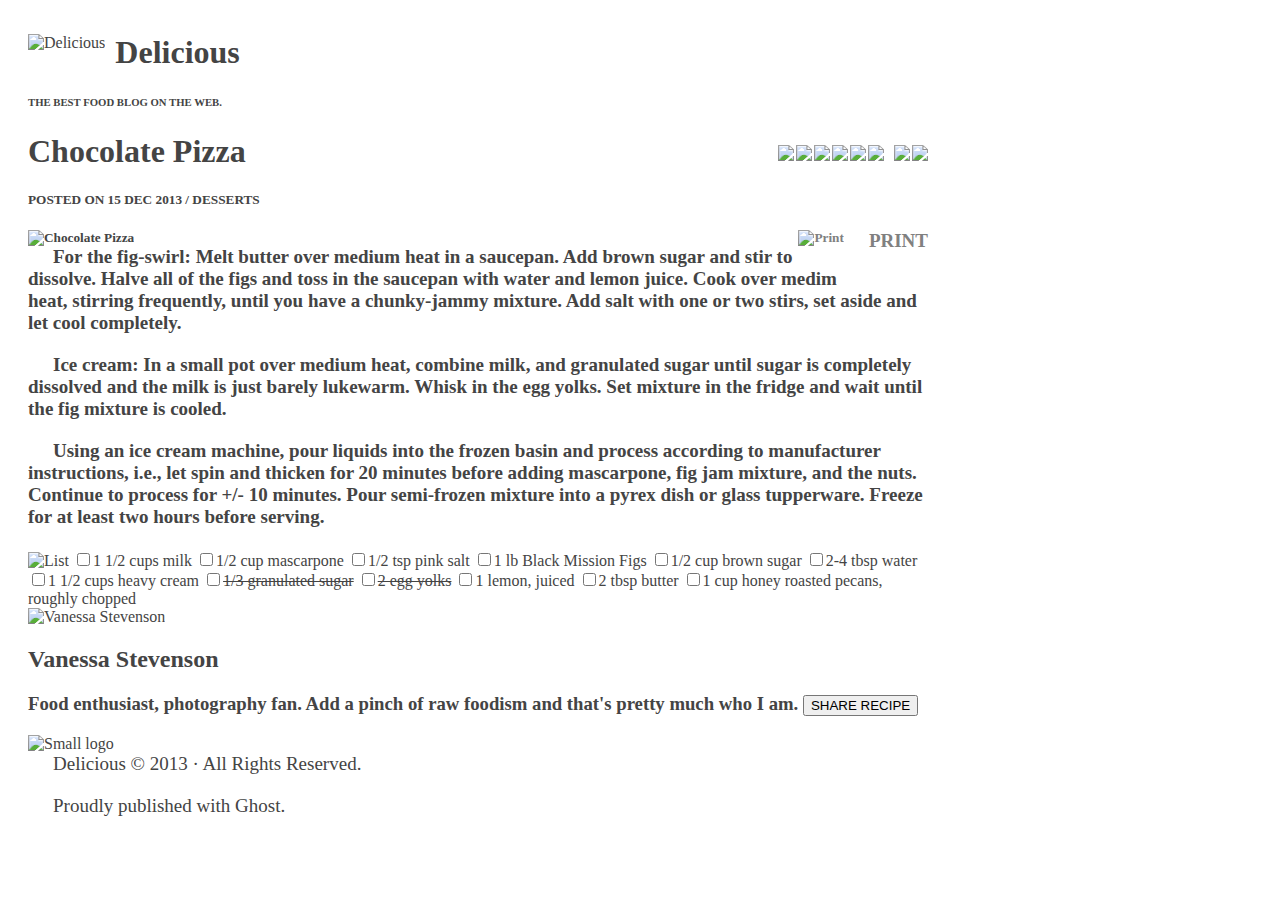
==== index.html @ 17f388a0 "First commit" ====
<!DOCTYPE html>
<html>
<head>
  <title>Delicious | THE BEST FOOD BLOG ON THE WEB/title</title>
  <meta charset="utf-8">
  <meta http-equiv="X-UA-Compatible" content="IE=edge">
  <meta name="description" content="Delicious' Chocolate Pizza recipe">
  <meta name="viewport" content="width=device-width, initial-scale=1">
  <link href="style.css" type="text/css" rel="stylesheet"/>
  <script src="https://ajax.googleapis.com/ajax/libs/jquery/2.1.3/jquery.min.js"></script>
</head>

<body>
  <header>
    <section>
      <img class="logo" src="file:///Users/jkoehnke/Downloads/challenge/logo.png" alt="Delicious">
      <h1 class="delicious">Delicious</h1>
      <h6 class="subtitle">THE BEST FOOD BLOG ON THE WEB.</h6>
      <ul class="social-icons">
        <li><a href="http://facebook.com/deliciousfoodblog" title="Facebook"><img src="file:///Users/jkoehnke/Downloads/challenge/fb-icon.png"></a></li>
        <li><a href="http://twitter.com/deliciousfoodblog" title="Twitter"><img src="file:///Users/jkoehnke/Downloads/challenge/twit-icon.png"></a></li>
        <li><a href="http:google.com/+deliciousfoodblog" title="Google+"><img src="file:///Users/jkoehnke/Downloads/challenge/gp-icon.png"></a></li>
        <li><a href="http://instagram.com/deliciousfoodblog" title="Instagram"><img src="file:///Users/jkoehnke/Downloads/challenge/insta-icon.png"></a></li>
        <li><a href="http://flickr.com/deliciousfoodblog" title="Flickr"><img src="file:///Users/jkoehnke/Downloads/challenge/flic-icon.png"></a></li>
        <li><a href="http://pinterest.com/deliciousfoodblog" title="Pinterest"><img src="file:///Users/jkoehnke/Downloads/challenge/pint-icon.png"></a></li>
        <li><a href="http://feed.deliciousfoodblog.com" title="RSS"><img src="file:///Users/jkoehnke/Downloads/challenge/rss-icon.png"></a></li>
        <li><a href="mailto:hello@deliciousfoodblog.com" title="Email"> <img src="file:///Users/jkoehnke/Downloads/challenge/mail-icon.png"></a></li>
      </ul>
    </section>
  </header>

  <main>
    <article>
      <section>
        <h1 class="blog-title">Chocolate Pizza</h1>
        <h5>POSTED ON 15 DEC 2013 / DESSERTS<h5>
        <p class="print">PRINT</p>
        <img class="print" src="file:///Users/jkoehnke/Downloads/challenge/print-icon.png" alt="Print">
        <img src="file:///Users/jkoehnke/Downloads/challenge/choco-pizza.png" alt="Chocolate Pizza" title="Chocolate Pizza">
        <p>For the fig-swirl: Melt butter over medium heat in a saucepan. Add brown sugar and stir to dissolve. Halve all of the figs and toss in the saucepan with water and lemon juice. Cook over medim heat, stirring frequently, until you have a chunky-jammy mixture. Add salt with one or two stirs, set aside and let cool completely.</p>

        <p>Ice cream: In a small pot over medium heat, combine milk, and granulated sugar until sugar is completely dissolved and the milk is just barely lukewarm. Whisk in the egg yolks. Set mixture in the fridge and wait until the fig mixture is cooled.</p>

        <p>Using an ice cream machine, pour liquids into the frozen basin and process according to manufacturer instructions, i.e., let spin and thicken for 20 minutes before adding mascarpone, fig jam mixture, and the nuts. Continue to process for +/- 10 minutes. Pour semi-frozen mixture into a pyrex dish or glass tupperware. Freeze for at least two hours before serving.</p>
      </section>

      <section class="recipe">
        <img src="file:///Users/jkoehnke/Downloads/challenge/list-bg.png" alt="List" title="List">
        <label class="ingredients"><input name="Checkbox1" type="checkbox">1 1/2 cups milk</label>
        <label class="ingredients"><input name="Checkbox1" type="checkbox">1/2 cup mascarpone</label>
        <label class="ingredients"><input name="Checkbox1" type="checkbox">1/2 tsp pink salt</label>
        <label class="ingredients"><input name="Checkbox1" type="checkbox">1 lb Black Mission Figs</label>
        <label class="ingredients"><input name="Checkbox1" type="checkbox">1/2 cup brown sugar</label>
        <label class="ingredients"><input name="Checkbox1" type="checkbox">2-4 tbsp water</label>
        <label class="ingredients"><input name="Checkbox1" type="checkbox">1 1/2 cups heavy cream</label>
        <label class="ingredients"><input name="Checkbox1" type="checkbox"><s>1/3 granulated sugar</s></label>
        <label class="ingredients"><input name="Checkbox1" type="checkbox"><s>2 egg yolks</s></label>
        <label class="ingredients"><input name="Checkbox1" type="checkbox">1 lemon, juiced</label>
        <label class="ingredients"><input name="Checkbox1" type="checkbox">2 tbsp butter</label>
        <label class="ingredients"><input name="Checkbox1" type="checkbox">1 cup honey roasted pecans, roughly chopped</label>
      </section>

      <section class="author">
        <img src="file:///Users/jkoehnke/Downloads/challenge/van-pic.png" alt="Vanessa Stevenson" title"Vanessa Stevenson">
        <h2 class="author-name">Vanessa Stevenson</h2>
        <h3 class="author-bio">Food enthusiast, photography fan. Add a pinch of raw foodism and that's pretty much who I am.
        <button id="share-recipe">SHARE RECIPE</button>
      </section>
    </article>
  </main>

  <footer>
    <img src="file:///Users/jkoehnke/Downloads/challenge/small-logo.png" alt="Small logo">
    <p class="copyright">Delicious &copy 2013 &middot All Rights Reserved.</p>
    <p>Proudly published with Ghost.</p>
  </footer>

  <script>window.jQuery || document.write('<script src="js/vendor/jquery-1.10.2.min.js"><\/script>')</script>

  <script>
    (function(b,o,i,l,e,r){b.GoogleAnalyticsObject=l;b[l]||(b[l]=
    function(){(b[l].q=b[l].q||[]).push(arguments)});b[l].l=+new Date;
    e=o.createElement(i);r=o.getElementsByTagName(i)[0];
    e.src='//www.google-analytics.com/analytics.js';
    r.parentNode.insertBefore(e,r)}(window,document,'script','ga'));
    ga('create','UA-XXXXX-X');ga('send','pageview');
  </script>

</body>
</html>
---- style.css ----
body {
  font-family: 'Droid Serif';
  color: #444444;
  max-width: 900px;
  padding: 0 20px;
}

header {
  display: block;
  max-width: 900px;
  margin: 34px 0 auto;
}

p {
  text-indent: 25px;
  font-size: 19px;
  margin: 0 0 20px 0;
  color: #444444;
}

footer {

}

.logo {
  float: left;
  margin: 0 10px 0 0;
}

.social-icons {
  display: inline;
  float: right;
  margin: 0 auto;
  padding-top: 12px;
}

.social-icons li {
  display: inline-block;
  list-style: none;
  float: left;
  margin-left: 2px;
}

.social-icons li:nth-child(7) {
  margin-left: 10px;
}

.print {
  float: right;
  color: gray;
}
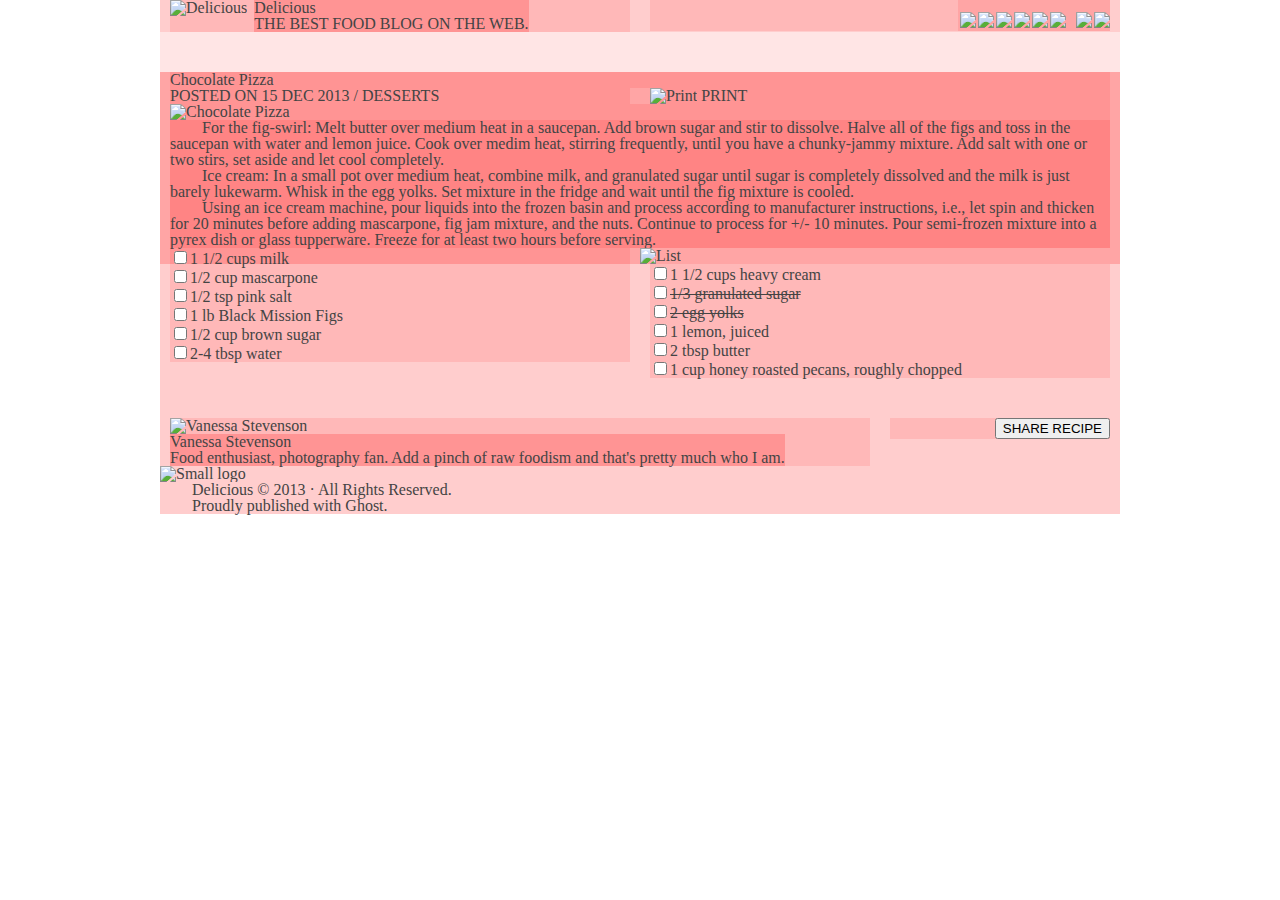
==== commit af701022: "Adding incomplete updates" ====
--- a/index.html
+++ b/index.html
@@ -1,5 +1,5 @@
 <!DOCTYPE html>
-<html>
+<html class="no-js">
 <head>
   <title>Delicious | THE BEST FOOD BLOG ON THE WEB/title</title>
   <meta charset="utf-8">
@@ -7,73 +7,104 @@
   <meta name="description" content="Delicious' Chocolate Pizza recipe">
   <meta name="viewport" content="width=device-width, initial-scale=1">
   <link href="style.css" type="text/css" rel="stylesheet"/>
+  <link href="960.css" type="text/css" rel="stylesheet"/>
   <script src="https://ajax.googleapis.com/ajax/libs/jquery/2.1.3/jquery.min.js"></script>
 </head>
 
 <body>
-  <header>
-    <section>
-      <img class="logo" src="file:///Users/jkoehnke/Downloads/challenge/logo.png" alt="Delicious">
-      <h1 class="delicious">Delicious</h1>
-      <h6 class="subtitle">THE BEST FOOD BLOG ON THE WEB.</h6>
-      <ul class="social-icons">
-        <li><a href="http://facebook.com/deliciousfoodblog" title="Facebook"><img src="file:///Users/jkoehnke/Downloads/challenge/fb-icon.png"></a></li>
-        <li><a href="http://twitter.com/deliciousfoodblog" title="Twitter"><img src="file:///Users/jkoehnke/Downloads/challenge/twit-icon.png"></a></li>
-        <li><a href="http:google.com/+deliciousfoodblog" title="Google+"><img src="file:///Users/jkoehnke/Downloads/challenge/gp-icon.png"></a></li>
-        <li><a href="http://instagram.com/deliciousfoodblog" title="Instagram"><img src="file:///Users/jkoehnke/Downloads/challenge/insta-icon.png"></a></li>
-        <li><a href="http://flickr.com/deliciousfoodblog" title="Flickr"><img src="file:///Users/jkoehnke/Downloads/challenge/flic-icon.png"></a></li>
-        <li><a href="http://pinterest.com/deliciousfoodblog" title="Pinterest"><img src="file:///Users/jkoehnke/Downloads/challenge/pint-icon.png"></a></li>
-        <li><a href="http://feed.deliciousfoodblog.com" title="RSS"><img src="file:///Users/jkoehnke/Downloads/challenge/rss-icon.png"></a></li>
-        <li><a href="mailto:hello@deliciousfoodblog.com" title="Email"> <img src="file:///Users/jkoehnke/Downloads/challenge/mail-icon.png"></a></li>
-      </ul>
-    </section>
-  </header>
+  <div class="container_12 test">
 
-  <main>
-    <article>
-      <section>
-        <h1 class="blog-title">Chocolate Pizza</h1>
-        <h5>POSTED ON 15 DEC 2013 / DESSERTS<h5>
-        <p class="print">PRINT</p>
-        <img class="print" src="file:///Users/jkoehnke/Downloads/challenge/print-icon.png" alt="Print">
-        <img src="file:///Users/jkoehnke/Downloads/challenge/choco-pizza.png" alt="Chocolate Pizza" title="Chocolate Pizza">
-        <p>For the fig-swirl: Melt butter over medium heat in a saucepan. Add brown sugar and stir to dissolve. Halve all of the figs and toss in the saucepan with water and lemon juice. Cook over medim heat, stirring frequently, until you have a chunky-jammy mixture. Add salt with one or two stirs, set aside and let cool completely.</p>
+    <header class="masthead test">
+      <section class="clearfix test">
+        <div class="grid_6 test">
+          <img class="logo" src="file:///Users/jkoehnke/Downloads/challenge/logo.png" alt="Delicious">
+          <div class="logo-text test">
+            <h1 class="test">Delicious</h1>
+            <h6 class="test">THE BEST FOOD BLOG ON THE WEB.</h6>
+          </div>
+        </div>
 
-        <p>Ice cream: In a small pot over medium heat, combine milk, and granulated sugar until sugar is completely dissolved and the milk is just barely lukewarm. Whisk in the egg yolks. Set mixture in the fridge and wait until the fig mixture is cooled.</p>
+        <div class="grid_6 test">
+          <ul class="social-icons test">
+            <li><a href="http://facebook.com/deliciousfoodblog" title="Facebook"><img src="file:///Users/jkoehnke/Downloads/challenge/fb-icon.png"></a></li>
+            <li><a href="http://twitter.com/deliciousfoodblog" title="Twitter"><img src="file:///Users/jkoehnke/Downloads/challenge/twit-icon.png"></a></li>
+            <li><a href="http:google.com/+deliciousfoodblog" title="Google+"><img src="file:///Users/jkoehnke/Downloads/challenge/gp-icon.png"></a></li>
+            <li><a href="http://instagram.com/deliciousfoodblog" title="Instagram"><img src="file:///Users/jkoehnke/Downloads/challenge/insta-icon.png"></a></li>
+            <li><a href="http://flickr.com/deliciousfoodblog" title="Flickr"><img src="file:///Users/jkoehnke/Downloads/challenge/flic-icon.png"></a></li>
+            <li><a href="http://pinterest.com/deliciousfoodblog" title="Pinterest"><img src="file:///Users/jkoehnke/Downloads/challenge/pint-icon.png"></a></li>
+            <li><a href="http://feed.deliciousfoodblog.com" title="RSS"><img src="file:///Users/jkoehnke/Downloads/challenge/rss-icon.png"></a></li>
+            <li><a href="mailto:hello@deliciousfoodblog.com" title="Email"> <img src="file:///Users/jkoehnke/Downloads/challenge/mail-icon.png"></a></li>
+          </ul>
+        </div>
+      </section>
+    </header>
 
-        <p>Using an ice cream machine, pour liquids into the frozen basin and process according to manufacturer instructions, i.e., let spin and thicken for 20 minutes before adding mascarpone, fig jam mixture, and the nuts. Continue to process for +/- 10 minutes. Pour semi-frozen mixture into a pyrex dish or glass tupperware. Freeze for at least two hours before serving.</p>
-      </section>
+    <main class="test">
 
-      <section class="recipe">
-        <img src="file:///Users/jkoehnke/Downloads/challenge/list-bg.png" alt="List" title="List">
-        <label class="ingredients"><input name="Checkbox1" type="checkbox">1 1/2 cups milk</label>
-        <label class="ingredients"><input name="Checkbox1" type="checkbox">1/2 cup mascarpone</label>
-        <label class="ingredients"><input name="Checkbox1" type="checkbox">1/2 tsp pink salt</label>
-        <label class="ingredients"><input name="Checkbox1" type="checkbox">1 lb Black Mission Figs</label>
-        <label class="ingredients"><input name="Checkbox1" type="checkbox">1/2 cup brown sugar</label>
-        <label class="ingredients"><input name="Checkbox1" type="checkbox">2-4 tbsp water</label>
-        <label class="ingredients"><input name="Checkbox1" type="checkbox">1 1/2 cups heavy cream</label>
-        <label class="ingredients"><input name="Checkbox1" type="checkbox"><s>1/3 granulated sugar</s></label>
-        <label class="ingredients"><input name="Checkbox1" type="checkbox"><s>2 egg yolks</s></label>
-        <label class="ingredients"><input name="Checkbox1" type="checkbox">1 lemon, juiced</label>
-        <label class="ingredients"><input name="Checkbox1" type="checkbox">2 tbsp butter</label>
-        <label class="ingredients"><input name="Checkbox1" type="checkbox">1 cup honey roasted pecans, roughly chopped</label>
-      </section>
+      <article class="test">
+        <section class="test">
+          <h1 class="title grid_12 test">Chocolate Pizza</h1>
+          <h5 class="subtitle grid_6 test">POSTED ON 15 DEC 2013 / DESSERTS<h5>
+          <div class="print-text grid_6 test"><img class="print-icon" src="file:///Users/jkoehnke/Downloads/challenge/print-icon.png" alt="Print"> PRINT </div>
+        </section>
 
-      <section class="author">
-        <img src="file:///Users/jkoehnke/Downloads/challenge/van-pic.png" alt="Vanessa Stevenson" title"Vanessa Stevenson">
-        <h2 class="author-name">Vanessa Stevenson</h2>
-        <h3 class="author-bio">Food enthusiast, photography fan. Add a pinch of raw foodism and that's pretty much who I am.
-        <button id="share-recipe">SHARE RECIPE</button>
-      </section>
-    </article>
-  </main>
+        <section class="grid_12 test">
+          <img class="blog-photo" src="file:///Users/jkoehnke/Downloads/challenge/choco-pizza.png" alt="Chocolate Pizza" title="Chocolate Pizza">
+        </section>
 
-  <footer>
-    <img src="file:///Users/jkoehnke/Downloads/challenge/small-logo.png" alt="Small logo">
-    <p class="copyright">Delicious &copy 2013 &middot All Rights Reserved.</p>
-    <p>Proudly published with Ghost.</p>
-  </footer>
+        <section class="ingredients grid_12 test">
+          <p class="test">For the fig-swirl: Melt butter over medium heat in a saucepan. Add brown sugar and stir to dissolve. Halve all of the figs and toss in the saucepan with water and lemon juice. Cook over medim heat, stirring frequently, until you have a chunky-jammy mixture. Add salt with one or two stirs, set aside and let cool completely.</p>
+
+          <p class="test">Ice cream: In a small pot over medium heat, combine milk, and granulated sugar until sugar is completely dissolved and the milk is just barely lukewarm. Whisk in the egg yolks. Set mixture in the fridge and wait until the fig mixture is cooled.</p>
+
+          <p class="test">Using an ice cream machine, pour liquids into the frozen basin and process according to manufacturer instructions, i.e., let spin and thicken for 20 minutes before adding mascarpone, fig jam mixture, and the nuts. Continue to process for +/- 10 minutes. Pour semi-frozen mixture into a pyrex dish or glass tupperware. Freeze for at least two hours before serving.</p>
+        </section>
+
+        <section class="recipe test">
+          <img class="list" src="file:///Users/jkoehnke/Downloads/challenge/list-bg.png" alt="List" title="List">
+            <ul class="grid_6 test">
+              <li><input name="Checkbox" type="checkbox">1 1/2 cups milk</li>
+              <li><input name="Checkbox" type="checkbox">1/2 cup mascarpone</li>
+              <li><input name="Checkbox" type="checkbox">1/2 tsp pink salt</li>
+              <li><input name="Checkbox" type="checkbox">1 lb Black Mission Figs</li>
+              <li><input name="Checkbox" type="checkbox">1/2 cup brown sugar</li>
+              <li><input name="Checkbox" type="checkbox">2-4 tbsp water</li>
+            </ul>
+
+            <ul class="grid_6 test">
+              <li><input name="Checkbox" type="checkbox">1 1/2 cups heavy cream</li>
+              <li><input name="Checkbox" type="checkbox"><s>1/3 granulated sugar</s></li>
+              <li><input name="Checkbox" type="checkbox"><s>2 egg yolks</s></li>
+              <li><input name="Checkbox" type="checkbox">1 lemon, juiced</li>
+              <li><input name="Checkbox" type="checkbox">2 tbsp butter</li>
+              <li><input name="Checkbox" type="checkbox">1 cup honey roasted pecans, roughly chopped</li>
+            </ul>
+        </section>
+
+        <section class="author test">
+          <div class="grid_9 test">
+            <img class="author-photo" src="file:///Users/jkoehnke/Downloads/challenge/van-pic.png" alt="Vanessa Stevenson" title"Vanessa Stevenson">
+            <div class="author-text test">
+              <h2 class="author-name test">Vanessa Stevenson</h2>
+              <h4 class="author-bio test">Food enthusiast, photography fan. Add a pinch of raw foodism and that's pretty much who I am.
+            </div>
+          </div>
+
+          <div class="grid_3 test">
+            <button id="share-recipe">SHARE RECIPE</button>
+          </div>
+        </section>
+
+      </article>
+    </main>
+
+    <footer class=test>
+      <img src="file:///Users/jkoehnke/Downloads/challenge/small-logo.png" alt="Small logo">
+      <p class="copyright">Delicious &copy 2013 &middot All Rights Reserved.</p>
+      <p>Proudly published with Ghost.</p>
+    </footer>
+
+  </div>
 
   <script>window.jQuery || document.write('<script src="js/vendor/jquery-1.10.2.min.js"><\/script>')</script>
 
--- a/style.css
+++ b/style.css
@@ -1,30 +1,100 @@
+/* http://meyerweb.com/eric/tools/css/reset/
+   v2.0 | 20110126
+   License: none (public domain)
+*/
+
+html, body, div, span, applet, object, iframe,
+h1, h2, h3, h4, h5, h6, p, blockquote, pre,
+a, abbr, acronym, address, big, cite, code,
+del, dfn, em, img, ins, kbd, q, s, samp,
+small, strike, strong, sub, sup, tt, var,
+b, u, i, center,
+dl, dt, dd, ol, ul, li,
+fieldset, form, label, legend,
+table, caption, tbody, tfoot, thead, tr, th, td,
+article, aside, canvas, details, embed,
+figure, figcaption, footer, header, hgroup,
+menu, nav, output, ruby, section, summary,
+time, mark, audio, video {
+  margin: 0;
+  padding: 0;
+  border: 0;
+  font-size: 100%;
+  font: inherit;
+  vertical-align: baseline;
+}
+/* HTML5 display-role reset for older browsers */
+article, aside, details, figcaption, figure,
+footer, header, hgroup, menu, nav, section {
+  display: block;
+}
+body {
+  line-height: 1;
+}
+ol, ul {
+  list-style: none;
+}
+blockquote, q {
+  quotes: none;
+}
+blockquote:before, blockquote:after,
+q:before, q:after {
+  content: '';
+  content: none;
+}
+table {
+  border-collapse: collapse;
+  border-spacing: 0;
+}
+
+/*JK CSS*/
+
+.test {
+  background: rgba(255, 0, 0, .1);
+}
+
+.clearfix:after {
+  visibility: hidden;
+  display: block;
+  font-size: 0;
+  content: " ";
+  clear: both;
+  height: 0;
+}
+
 body {
   font-family: 'Droid Serif';
   color: #444444;
-  max-width: 900px;
-  padding: 0 20px;
-}
-
-header {
-  display: block;
-  max-width: 900px;
-  margin: 34px 0 auto;
 }
 
 p {
-  text-indent: 25px;
-  font-size: 19px;
-  margin: 0 0 20px 0;
-  color: #444444;
+  text-indent: 2.0em;
+}
+
+h1, h2, h3, h4, h5, h6 {
+  margin: 0;
+  padding: 0;
 }
 
 footer {
 
 }
 
+.masthead {
+  background: url(border.png) repeat-x bottom;
+  padding-bottom: 40px;
+  width: 960px;
+}
+
 .logo {
+  display: block;
   float: left;
-  margin: 0 10px 0 0;
+  margin-right: 7px;
+}
+
+.logo-text {
+  display: block;
+  float: left;
 }
 
 .social-icons {
@@ -46,6 +116,38 @@
 }
 
 .print {
+  text-align: right;
+}
+
+.blog-photo {
+  width: 100%;
+  height: auto;
+}
+
+.list {
+  width: 100%;
+  height: auto;
+}
+
+.recipe {
+  background-image: 'file:///Users/jkoehnke/Downloads/challenge/list-bg.png';
+}
+
+.author {
+  display: block;
+  float: left;
+  margin-right: 7px;
+  background: url(border.png) repeat-x top;
+  padding-top: 40px;
+  width: 960px;
+}
+
+.author-text {
+  display: block;
+  float: left;
+}
+
+#share-recipe {
+  display: inline;
   float: right;
-  color: gray;
 }
--- a/960.css
+++ b/960.css
@@ -0,0 +1,653 @@
+  /*
+  960 Grid System ~ Core CSS.
+  Learn more ~ http://960.gs/
+
+  Licensed under GPL and MIT.
+*/
+
+/*
+  Forces backgrounds to span full width,
+  even if there is horizontal scrolling.
+  Increase this if your layout is wider.
+
+  Note: IE6 works fine without this fix.
+*/
+
+body {
+  min-width: 960px;
+}
+
+/* `Container
+----------------------------------------------------------------------------------------------------*/
+
+.container_12,
+.container_16 {
+  margin-left: auto;
+  margin-right: auto;
+  width: 960px;
+}
+
+/* `Grid >> Global
+----------------------------------------------------------------------------------------------------*/
+
+.grid_1,
+.grid_2,
+.grid_3,
+.grid_4,
+.grid_5,
+.grid_6,
+.grid_7,
+.grid_8,
+.grid_9,
+.grid_10,
+.grid_11,
+.grid_12,
+.grid_13,
+.grid_14,
+.grid_15,
+.grid_16 {
+  display: inline;
+  float: left;
+  margin-left: 10px;
+  margin-right: 10px;
+}
+
+.push_1, .pull_1,
+.push_2, .pull_2,
+.push_3, .pull_3,
+.push_4, .pull_4,
+.push_5, .pull_5,
+.push_6, .pull_6,
+.push_7, .pull_7,
+.push_8, .pull_8,
+.push_9, .pull_9,
+.push_10, .pull_10,
+.push_11, .pull_11,
+.push_12, .pull_12,
+.push_13, .pull_13,
+.push_14, .pull_14,
+.push_15, .pull_15 {
+  position: relative;
+}
+
+.container_12 .grid_3,
+.container_16 .grid_4 {
+  width: 220px;
+}
+
+.container_12 .grid_6,
+.container_16 .grid_8 {
+  width: 460px;
+}
+
+.container_12 .grid_9,
+.container_16 .grid_12 {
+  width: 700px;
+}
+
+.container_12 .grid_12,
+.container_16 .grid_16 {
+  width: 940px;
+}
+
+/* `Grid >> Children (Alpha ~ First, Omega ~ Last)
+----------------------------------------------------------------------------------------------------*/
+
+.alpha {
+  margin-left: 0;
+}
+
+.omega {
+  margin-right: 0;
+}
+
+/* `Grid >> 12 Columns
+----------------------------------------------------------------------------------------------------*/
+
+.container_12 .grid_1 {
+  width: 60px;
+}
+
+.container_12 .grid_2 {
+  width: 140px;
+}
+
+.container_12 .grid_4 {
+  width: 300px;
+}
+
+.container_12 .grid_5 {
+  width: 380px;
+}
+
+.container_12 .grid_7 {
+  width: 540px;
+}
+
+.container_12 .grid_8 {
+  width: 620px;
+}
+
+.container_12 .grid_10 {
+  width: 780px;
+}
+
+.container_12 .grid_11 {
+  width: 860px;
+}
+
+/* `Grid >> 16 Columns
+----------------------------------------------------------------------------------------------------*/
+
+.container_16 .grid_1 {
+  width: 40px;
+}
+
+.container_16 .grid_2 {
+  width: 100px;
+}
+
+.container_16 .grid_3 {
+  width: 160px;
+}
+
+.container_16 .grid_5 {
+  width: 280px;
+}
+
+.container_16 .grid_6 {
+  width: 340px;
+}
+
+.container_16 .grid_7 {
+  width: 400px;
+}
+
+.container_16 .grid_9 {
+  width: 520px;
+}
+
+.container_16 .grid_10 {
+  width: 580px;
+}
+
+.container_16 .grid_11 {
+  width: 640px;
+}
+
+.container_16 .grid_13 {
+  width: 760px;
+}
+
+.container_16 .grid_14 {
+  width: 820px;
+}
+
+.container_16 .grid_15 {
+  width: 880px;
+}
+
+/* `Prefix Extra Space >> Global
+----------------------------------------------------------------------------------------------------*/
+
+.container_12 .prefix_3,
+.container_16 .prefix_4 {
+  padding-left: 240px;
+}
+
+.container_12 .prefix_6,
+.container_16 .prefix_8 {
+  padding-left: 480px;
+}
+
+.container_12 .prefix_9,
+.container_16 .prefix_12 {
+  padding-left: 720px;
+}
+
+/* `Prefix Extra Space >> 12 Columns
+----------------------------------------------------------------------------------------------------*/
+
+.container_12 .prefix_1 {
+  padding-left: 80px;
+}
+
+.container_12 .prefix_2 {
+  padding-left: 160px;
+}
+
+.container_12 .prefix_4 {
+  padding-left: 320px;
+}
+
+.container_12 .prefix_5 {
+  padding-left: 400px;
+}
+
+.container_12 .prefix_7 {
+  padding-left: 560px;
+}
+
+.container_12 .prefix_8 {
+  padding-left: 640px;
+}
+
+.container_12 .prefix_10 {
+  padding-left: 800px;
+}
+
+.container_12 .prefix_11 {
+  padding-left: 880px;
+}
+
+/* `Prefix Extra Space >> 16 Columns
+----------------------------------------------------------------------------------------------------*/
+
+.container_16 .prefix_1 {
+  padding-left: 60px;
+}
+
+.container_16 .prefix_2 {
+  padding-left: 120px;
+}
+
+.container_16 .prefix_3 {
+  padding-left: 180px;
+}
+
+.container_16 .prefix_5 {
+  padding-left: 300px;
+}
+
+.container_16 .prefix_6 {
+  padding-left: 360px;
+}
+
+.container_16 .prefix_7 {
+  padding-left: 420px;
+}
+
+.container_16 .prefix_9 {
+  padding-left: 540px;
+}
+
+.container_16 .prefix_10 {
+  padding-left: 600px;
+}
+
+.container_16 .prefix_11 {
+  padding-left: 660px;
+}
+
+.container_16 .prefix_13 {
+  padding-left: 780px;
+}
+
+.container_16 .prefix_14 {
+  padding-left: 840px;
+}
+
+.container_16 .prefix_15 {
+  padding-left: 900px;
+}
+
+/* `Suffix Extra Space >> Global
+----------------------------------------------------------------------------------------------------*/
+
+.container_12 .suffix_3,
+.container_16 .suffix_4 {
+  padding-right: 240px;
+}
+
+.container_12 .suffix_6,
+.container_16 .suffix_8 {
+  padding-right: 480px;
+}
+
+.container_12 .suffix_9,
+.container_16 .suffix_12 {
+  padding-right: 720px;
+}
+
+/* `Suffix Extra Space >> 12 Columns
+----------------------------------------------------------------------------------------------------*/
+
+.container_12 .suffix_1 {
+  padding-right: 80px;
+}
+
+.container_12 .suffix_2 {
+  padding-right: 160px;
+}
+
+.container_12 .suffix_4 {
+  padding-right: 320px;
+}
+
+.container_12 .suffix_5 {
+  padding-right: 400px;
+}
+
+.container_12 .suffix_7 {
+  padding-right: 560px;
+}
+
+.container_12 .suffix_8 {
+  padding-right: 640px;
+}
+
+.container_12 .suffix_10 {
+  padding-right: 800px;
+}
+
+.container_12 .suffix_11 {
+  padding-right: 880px;
+}
+
+/* `Suffix Extra Space >> 16 Columns
+----------------------------------------------------------------------------------------------------*/
+
+.container_16 .suffix_1 {
+  padding-right: 60px;
+}
+
+.container_16 .suffix_2 {
+  padding-right: 120px;
+}
+
+.container_16 .suffix_3 {
+  padding-right: 180px;
+}
+
+.container_16 .suffix_5 {
+  padding-right: 300px;
+}
+
+.container_16 .suffix_6 {
+  padding-right: 360px;
+}
+
+.container_16 .suffix_7 {
+  padding-right: 420px;
+}
+
+.container_16 .suffix_9 {
+  padding-right: 540px;
+}
+
+.container_16 .suffix_10 {
+  padding-right: 600px;
+}
+
+.container_16 .suffix_11 {
+  padding-right: 660px;
+}
+
+.container_16 .suffix_13 {
+  padding-right: 780px;
+}
+
+.container_16 .suffix_14 {
+  padding-right: 840px;
+}
+
+.container_16 .suffix_15 {
+  padding-right: 900px;
+}
+
+/* `Push Space >> Global
+----------------------------------------------------------------------------------------------------*/
+
+.container_12 .push_3,
+.container_16 .push_4 {
+  left: 240px;
+}
+
+.container_12 .push_6,
+.container_16 .push_8 {
+  left: 480px;
+}
+
+.container_12 .push_9,
+.container_16 .push_12 {
+  left: 720px;
+}
+
+/* `Push Space >> 12 Columns
+----------------------------------------------------------------------------------------------------*/
+
+.container_12 .push_1 {
+  left: 80px;
+}
+
+.container_12 .push_2 {
+  left: 160px;
+}
+
+.container_12 .push_4 {
+  left: 320px;
+}
+
+.container_12 .push_5 {
+  left: 400px;
+}
+
+.container_12 .push_7 {
+  left: 560px;
+}
+
+.container_12 .push_8 {
+  left: 640px;
+}
+
+.container_12 .push_10 {
+  left: 800px;
+}
+
+.container_12 .push_11 {
+  left: 880px;
+}
+
+/* `Push Space >> 16 Columns
+----------------------------------------------------------------------------------------------------*/
+
+.container_16 .push_1 {
+  left: 60px;
+}
+
+.container_16 .push_2 {
+  left: 120px;
+}
+
+.container_16 .push_3 {
+  left: 180px;
+}
+
+.container_16 .push_5 {
+  left: 300px;
+}
+
+.container_16 .push_6 {
+  left: 360px;
+}
+
+.container_16 .push_7 {
+  left: 420px;
+}
+
+.container_16 .push_9 {
+  left: 540px;
+}
+
+.container_16 .push_10 {
+  left: 600px;
+}
+
+.container_16 .push_11 {
+  left: 660px;
+}
+
+.container_16 .push_13 {
+  left: 780px;
+}
+
+.container_16 .push_14 {
+  left: 840px;
+}
+
+.container_16 .push_15 {
+  left: 900px;
+}
+
+/* `Pull Space >> Global
+----------------------------------------------------------------------------------------------------*/
+
+.container_12 .pull_3,
+.container_16 .pull_4 {
+  left: -240px;
+}
+
+.container_12 .pull_6,
+.container_16 .pull_8 {
+  left: -480px;
+}
+
+.container_12 .pull_9,
+.container_16 .pull_12 {
+  left: -720px;
+}
+
+/* `Pull Space >> 12 Columns
+----------------------------------------------------------------------------------------------------*/
+
+.container_12 .pull_1 {
+  left: -80px;
+}
+
+.container_12 .pull_2 {
+  left: -160px;
+}
+
+.container_12 .pull_4 {
+  left: -320px;
+}
+
+.container_12 .pull_5 {
+  left: -400px;
+}
+
+.container_12 .pull_7 {
+  left: -560px;
+}
+
+.container_12 .pull_8 {
+  left: -640px;
+}
+
+.container_12 .pull_10 {
+  left: -800px;
+}
+
+.container_12 .pull_11 {
+  left: -880px;
+}
+
+/* `Pull Space >> 16 Columns
+----------------------------------------------------------------------------------------------------*/
+
+.container_16 .pull_1 {
+  left: -60px;
+}
+
+.container_16 .pull_2 {
+  left: -120px;
+}
+
+.container_16 .pull_3 {
+  left: -180px;
+}
+
+.container_16 .pull_5 {
+  left: -300px;
+}
+
+.container_16 .pull_6 {
+  left: -360px;
+}
+
+.container_16 .pull_7 {
+  left: -420px;
+}
+
+.container_16 .pull_9 {
+  left: -540px;
+}
+
+.container_16 .pull_10 {
+  left: -600px;
+}
+
+.container_16 .pull_11 {
+  left: -660px;
+}
+
+.container_16 .pull_13 {
+  left: -780px;
+}
+
+.container_16 .pull_14 {
+  left: -840px;
+}
+
+.container_16 .pull_15 {
+  left: -900px;
+}
+
+/* `Clear Floated Elements
+----------------------------------------------------------------------------------------------------*/
+
+/* http://sonspring.com/journal/clearing-floats */
+
+.clear {
+  clear: both;
+  display: block;
+  overflow: hidden;
+  visibility: hidden;
+  width: 0;
+  height: 0;
+}
+
+/* http://www.yuiblog.com/blog/2010/09/27/clearfix-reloaded-overflowhidden-demystified */
+
+.clearfix:before,
+.clearfix:after,
+.container_12:before,
+.container_12:after,
+.container_16:before,
+.container_16:after {
+  content: '.';
+  display: block;
+  overflow: hidden;
+  visibility: hidden;
+  font-size: 0;
+  line-height: 0;
+  width: 0;
+  height: 0;
+}
+
+.clearfix:after,
+.container_12:after,
+.container_16:after {
+  clear: both;
+}
+
+/*
+  The following zoom:1 rule is specifically for IE6 + IE7.
+  Move to separate stylesheet if invalid CSS is a problem.
+*/
+
+.clearfix,
+.container_12,
+.container_16 {
+  zoom: 1;
+}
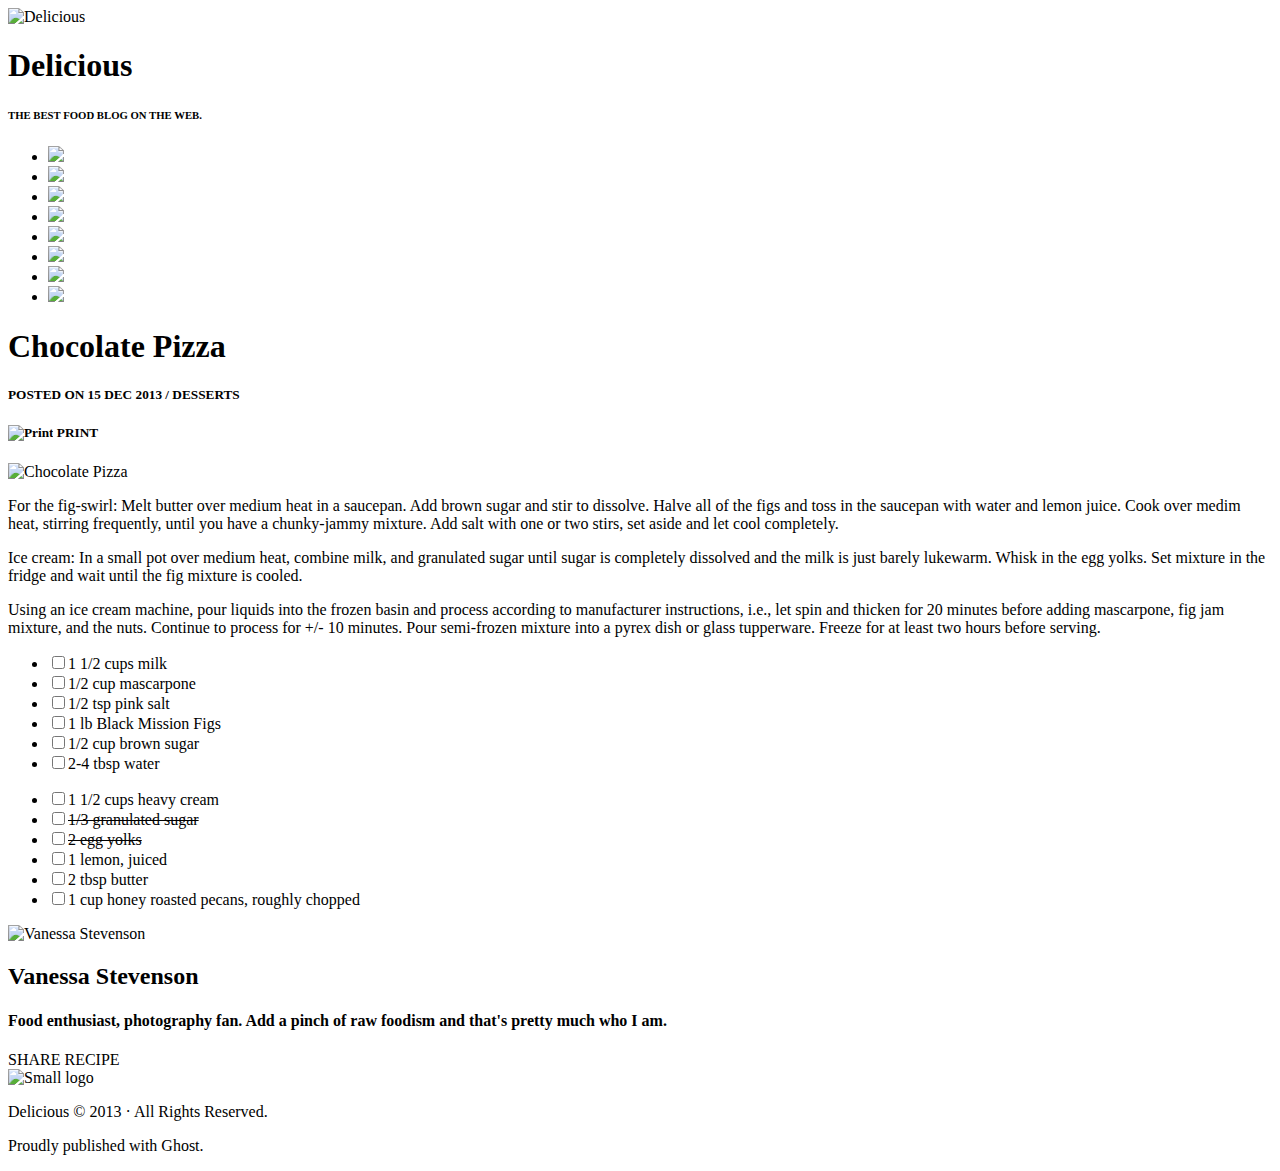
==== commit b05272c8: "Updating CSS and moving HTML file" ====
--- a/index.html
+++ b/index.html
@@ -6,53 +6,62 @@
   <meta http-equiv="X-UA-Compatible" content="IE=edge">
   <meta name="description" content="Delicious' Chocolate Pizza recipe">
   <meta name="viewport" content="width=device-width, initial-scale=1">
+
   <link href="style.css" type="text/css" rel="stylesheet"/>
-  <link href="960.css" type="text/css" rel="stylesheet"/>
-  <script src="https://ajax.googleapis.com/ajax/libs/jquery/2.1.3/jquery.min.js"></script>
+  <link href="layout.css" type="text/css" rel="stylesheet"/>
+  <link href="base.css" type="text/css" rel="stylesheet"/>
+  <link href="module.css" type="text/css" rel="stylesheet"/>
+  <link href="states.css" type="text/css" rel="stylesheet"/>
+
+  <link href='http://fonts.googleapis.com/css?family=Yellowtail' rel='stylesheet' type='text/css'>
+  <link href='http://fonts.googleapis.com/css?family=Oswald:b' rel='stylesheet' type='text/css'>
+  <link href='http://fonts.googleapis.com/css?family=Oswald' rel='stylesheet' type='text/css'>
+  <link href='http://fonts.googleapis.com/css?family=Abel' rel='stylesheet' type='text/css'>
+  <link href='http://fonts.googleapis.com/css?family=Patrick+Hand' rel='stylesheet' type='text/css'>
+  <link href='http://fonts.googleapis.com/css?family=Droid+Serif' rel='stylesheet' type='text/css'>
 </head>
 
 <body>
-  <div class="container_12 test">
-
+  <div class="test">
     <header class="masthead test">
-      <section class="clearfix test">
-        <div class="grid_6 test">
-          <img class="logo" src="file:///Users/jkoehnke/Downloads/challenge/logo.png" alt="Delicious">
-          <div class="logo-text test">
-            <h1 class="test">Delicious</h1>
-            <h6 class="test">THE BEST FOOD BLOG ON THE WEB.</h6>
+      <section class="test">
+        <div class="test">
+          <img class="masthead__logo" src="images/logo.png" alt="Delicious">
+          <div class="masthead__logo--wrapper test">
+            <h1 class="masthead__logo--delicious test">Delicious</h1>
+            <h6 class="masthead__logo--best test">THE BEST FOOD BLOG ON THE WEB.</h6>
           </div>
         </div>
 
-        <div class="grid_6 test">
+        <div class="test">
           <ul class="social-icons test">
-            <li><a href="http://facebook.com/deliciousfoodblog" title="Facebook"><img src="file:///Users/jkoehnke/Downloads/challenge/fb-icon.png"></a></li>
-            <li><a href="http://twitter.com/deliciousfoodblog" title="Twitter"><img src="file:///Users/jkoehnke/Downloads/challenge/twit-icon.png"></a></li>
-            <li><a href="http:google.com/+deliciousfoodblog" title="Google+"><img src="file:///Users/jkoehnke/Downloads/challenge/gp-icon.png"></a></li>
-            <li><a href="http://instagram.com/deliciousfoodblog" title="Instagram"><img src="file:///Users/jkoehnke/Downloads/challenge/insta-icon.png"></a></li>
-            <li><a href="http://flickr.com/deliciousfoodblog" title="Flickr"><img src="file:///Users/jkoehnke/Downloads/challenge/flic-icon.png"></a></li>
-            <li><a href="http://pinterest.com/deliciousfoodblog" title="Pinterest"><img src="file:///Users/jkoehnke/Downloads/challenge/pint-icon.png"></a></li>
-            <li><a href="http://feed.deliciousfoodblog.com" title="RSS"><img src="file:///Users/jkoehnke/Downloads/challenge/rss-icon.png"></a></li>
-            <li><a href="mailto:hello@deliciousfoodblog.com" title="Email"> <img src="file:///Users/jkoehnke/Downloads/challenge/mail-icon.png"></a></li>
+            <li><a href="http://facebook.com/deliciousfoodblog" title="Facebook"><img src="images/fb-icon.png"></a></li>
+            <li><a href="http://twitter.com/deliciousfoodblog" title="Twitter"><img src="images/twit-icon.png"></a></li>
+            <li><a href="http:google.com/+deliciousfoodblog" title="Google+"><img src="images/gp-icon.png"></a></li>
+            <li><a href="http://instagram.com/deliciousfoodblog" title="Instagram"><img src="images/insta-icon.png"></a></li>
+            <li><a href="http://flickr.com/deliciousfoodblog" title="Flickr"><img src="images/flic-icon.png"></a></li>
+            <li><a href="http://pinterest.com/deliciousfoodblog" title="Pinterest"><img src="images/pint-icon.png"></a></li>
+            <li><a href="http://feed.deliciousfoodblog.com" title="RSS"><img src="images/rss-icon.png"></a></li>
+            <li><a href="mailto:hello@deliciousfoodblog.com" title="Email"> <img src="images/mail-icon.png"></a></li>
           </ul>
         </div>
       </section>
     </header>
 
     <main class="test">
-
       <article class="test">
         <section class="test">
-          <h1 class="title grid_12 test">Chocolate Pizza</h1>
-          <h5 class="subtitle grid_6 test">POSTED ON 15 DEC 2013 / DESSERTS<h5>
-          <div class="print-text grid_6 test"><img class="print-icon" src="file:///Users/jkoehnke/Downloads/challenge/print-icon.png" alt="Print"> PRINT </div>
+          <h1 class="title test">Chocolate Pizza</h1>
+          <h5 class="title__subtitle test">POSTED ON 15 DEC 2013 / DESSERTS<h5>
+          <!-- Not sure what I should be doing below for the PRINT text -->
+          <div class="test"><img class="title__subtitle--print" src="images/print-icon.png" alt="Print"> PRINT </div>
         </section>
 
-        <section class="grid_12 test">
-          <img class="blog-photo" src="file:///Users/jkoehnke/Downloads/challenge/choco-pizza.png" alt="Chocolate Pizza" title="Chocolate Pizza">
+        <section class="test">
+          <img class="blog-photo" src="images/choco-pizza.png" alt="Chocolate Pizza" title="Chocolate Pizza">
         </section>
 
-        <section class="ingredients grid_12 test">
+        <section class="instructions test">
           <p class="test">For the fig-swirl: Melt butter over medium heat in a saucepan. Add brown sugar and stir to dissolve. Halve all of the figs and toss in the saucepan with water and lemon juice. Cook over medim heat, stirring frequently, until you have a chunky-jammy mixture. Add salt with one or two stirs, set aside and let cool completely.</p>
 
           <p class="test">Ice cream: In a small pot over medium heat, combine milk, and granulated sugar until sugar is completely dissolved and the milk is just barely lukewarm. Whisk in the egg yolks. Set mixture in the fridge and wait until the fig mixture is cooled.</p>
@@ -60,9 +69,9 @@
           <p class="test">Using an ice cream machine, pour liquids into the frozen basin and process according to manufacturer instructions, i.e., let spin and thicken for 20 minutes before adding mascarpone, fig jam mixture, and the nuts. Continue to process for +/- 10 minutes. Pour semi-frozen mixture into a pyrex dish or glass tupperware. Freeze for at least two hours before serving.</p>
         </section>
 
-        <section class="recipe test">
-          <img class="list" src="file:///Users/jkoehnke/Downloads/challenge/list-bg.png" alt="List" title="List">
-            <ul class="grid_6 test">
+        <section class="ingredients__recipe learfix">
+          <div class="test">
+            <ul class="test">
               <li><input name="Checkbox" type="checkbox">1 1/2 cups milk</li>
               <li><input name="Checkbox" type="checkbox">1/2 cup mascarpone</li>
               <li><input name="Checkbox" type="checkbox">1/2 tsp pink salt</li>
@@ -70,8 +79,10 @@
               <li><input name="Checkbox" type="checkbox">1/2 cup brown sugar</li>
               <li><input name="Checkbox" type="checkbox">2-4 tbsp water</li>
             </ul>
+          </div>
 
-            <ul class="grid_6 test">
+          <div class="test">
+            <ul class="test">
               <li><input name="Checkbox" type="checkbox">1 1/2 cups heavy cream</li>
               <li><input name="Checkbox" type="checkbox"><s>1/3 granulated sugar</s></li>
               <li><input name="Checkbox" type="checkbox"><s>2 egg yolks</s></li>
@@ -79,43 +90,34 @@
               <li><input name="Checkbox" type="checkbox">2 tbsp butter</li>
               <li><input name="Checkbox" type="checkbox">1 cup honey roasted pecans, roughly chopped</li>
             </ul>
+          </div>
         </section>
 
-        <section class="author test">
-          <div class="grid_9 test">
-            <img class="author-photo" src="file:///Users/jkoehnke/Downloads/challenge/van-pic.png" alt="Vanessa Stevenson" title"Vanessa Stevenson">
-            <div class="author-text test">
-              <h2 class="author-name test">Vanessa Stevenson</h2>
-              <h4 class="author-bio test">Food enthusiast, photography fan. Add a pinch of raw foodism and that's pretty much who I am.
+        <section class="author">
+          <div class="test">
+            <img class="author__photo" src="images/van-pic.png" alt="Vanessa Stevenson" title"Vanessa Stevenson">
+            <div class="author__text test">
+              <h2 class="author__name test">Vanessa Stevenson</h2>
+              <h4 class="author__bio test">Food enthusiast, photography fan. Add a pinch of raw foodism and that's pretty much who I am.</h4>
             </div>
           </div>
 
-          <div class="grid_3 test">
-            <button id="share-recipe">SHARE RECIPE</button>
+          <div class="test">
+            <section class="share__recipe">SHARE RECIPE</section>
           </div>
         </section>
 
       </article>
     </main>
 
-    <footer class=test>
-      <img src="file:///Users/jkoehnke/Downloads/challenge/small-logo.png" alt="Small logo">
+    <footer class="footer test">
+      <section class="test">
+        <img class="small__logo test" src="images/small-logo.png" alt="Small logo">
+      </section>
       <p class="copyright">Delicious &copy 2013 &middot All Rights Reserved.</p>
       <p>Proudly published with Ghost.</p>
     </footer>
-
   </div>
-
-  <script>window.jQuery || document.write('<script src="js/vendor/jquery-1.10.2.min.js"><\/script>')</script>
-
-  <script>
-    (function(b,o,i,l,e,r){b.GoogleAnalyticsObject=l;b[l]||(b[l]=
-    function(){(b[l].q=b[l].q||[]).push(arguments)});b[l].l=+new Date;
-    e=o.createElement(i);r=o.getElementsByTagName(i)[0];
-    e.src='//www.google-analytics.com/analytics.js';
-    r.parentNode.insertBefore(e,r)}(window,document,'script','ga'));
-    ga('create','UA-XXXXX-X');ga('send','pageview');
-  </script>
 
 </body>
 </html>
